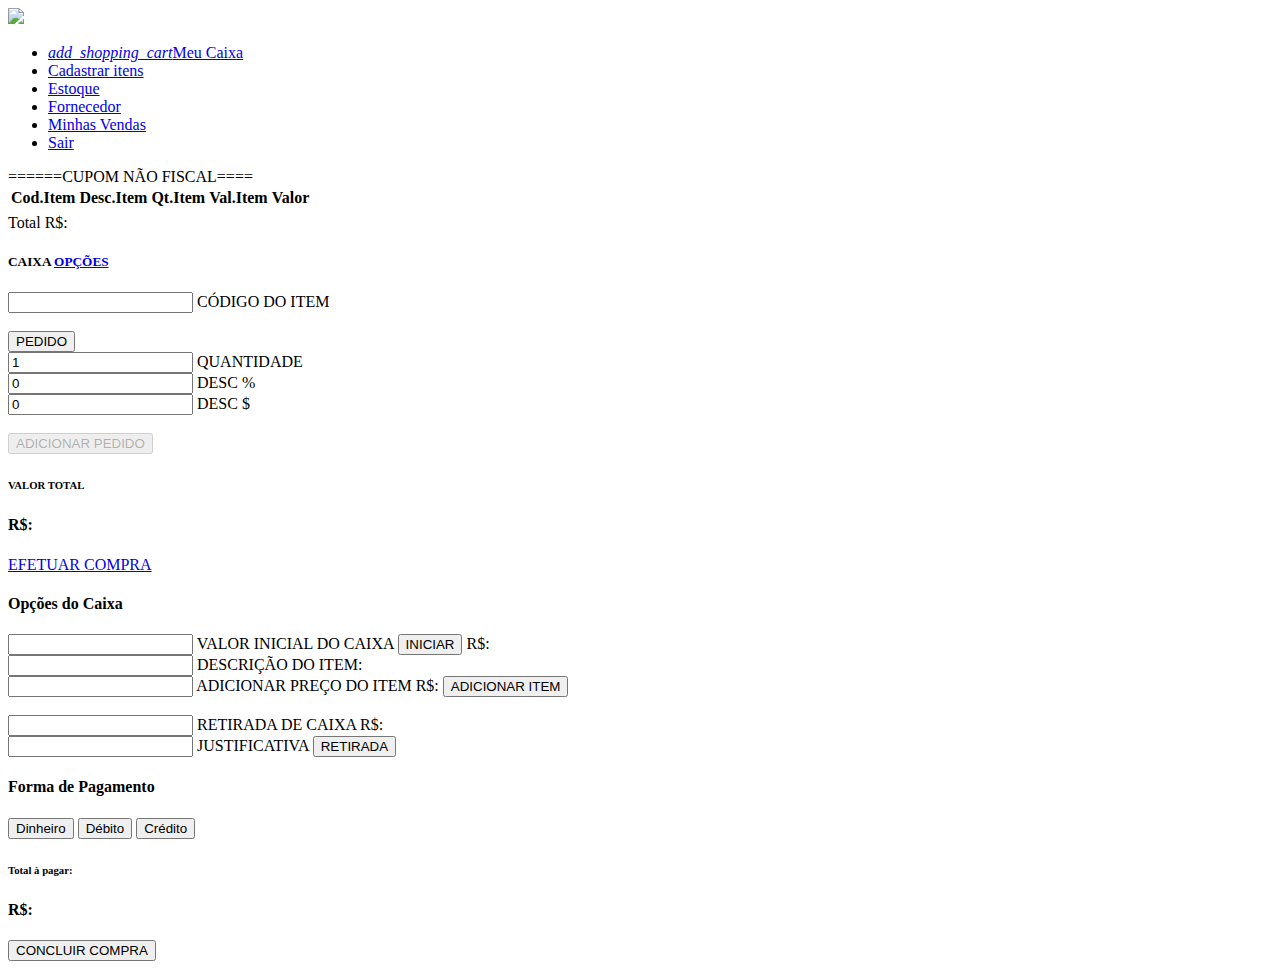
==== controleloja/src/main/resources/templates/index.html @ 464f5943 "Sistema em desenvolvimento." ====
<!DOCTYPE html>
<html lang="pt-br" xmlns:th="http://www.thymeleaf.org">

 <head>

   <!-- Link com os icones Framework Materialize-->
   <link type="text/css" rel="stylesheet" href="css/material-icons.css">
   
   <!--Arquivos CSS do Framework Materialize-->
   <link type="text/css" rel="stylesheet" href="css/materialize.min.css" media="screen,projection" />
   <link type="text/css" rel="stylesheet" href="css/alteracoes.css" media="screen,projection" />
   

   <meta charset="UTF-8"> 
   <meta name="viewport" content="width=device-width, initial-scale=1.0"/>
   
   <title>Sistema Loja</title>
 </head>
 
 <body>
     <nav class="nav-wraper grey darken-4">
       <div class="nav-wrapper">
        
        <a href="#" class="brand-logo">   
          <img class="responsive-img" src="image/logofran.png" width="368em">    
        </a>
       
         <ul class="right">
          <li><a class="text-colorlink" href="/"><i class="material-icons left">add_shopping_cart</i>Meu Caixa</a></li>
          <li><a class="text-colorlink" href="cadastraritem">Cadastrar itens</a></li>
          <li><a class="text-colorlink" href="estoque">Estoque</a></li>
          <li><a class="text-colorlink" href="fornecedor">Fornecedor</a></li>
          <li><a class="text-colorlink" href="vendas">Minhas Vendas</a></li>
          <li><a class="text-colorlink" href="#">Sair</a></li> 
         </ul>
        </div>
     </nav>
        
       
    <div class="row">
      <div class="col s4 card-panel orange lighten-4">
               ======CUPOM NÃO FISCAL====
               <table class="responsive-table">
			        <thead>
			          <tr>
			              <th>Cod.Item</th>
			              <th>Desc.Item</th>
			              <th>Qt.Item</th>
			              <th>Val.Item</th>
			              <th>Valor</th>
			              
			          </tr>
			        </thead>
			       
			        <tbody>
			          <tr th:each="pedido : ${listapedido}"> 
			            <td><span> <a class="black-text" th:href="@{{codigoitem} (codigoitem = ${pedido.codigoitem})}" th:text="${pedido.codigoitem}"></a> </span></td>
			            <td><span th:text="${pedido.descricao}"></span></td>
			            <td><span th:text="${pedido.quantidade}"></span></td> 
			            <td><span class="monetaria-masc" th:text="${pedido.valoritem}"></span></td>  
			            <td><span class="monetaria-masc" th:text="${pedido.precovenda}"></span></td>   
			            
			          </tr> 
			        </tbody>      
			      </table>
			       Total R$: <span class="monetaria-masc div-resize" th:if="${total != null}" th:text="${total}"></span>
                            
      </div>
      <div class="col s8 card-panel s4 grey darken-4">
         <div class="row">

             <div class="col s4 offset-s7 pull-s1">
                        <h5 class="white-text">CAIXA 
                          <a href="#modOp" class="waves-effect waves-light btn deep-orange accent-2 pull-s2 modal-trigger">OPÇÕES</a>  
                        </h5>                                            
             </div>
            <form class="col s12" action="itemcaixa" method="get">
                   
  			      <div class="row">
                   <div class="input-field col">
                     <input id="codItem" type="text" class="validate input-textcolor" name="buscaritem">
                     <label for="codItem">CÓDIGO DO ITEM</label>
                   </div>
                             
                   <br/>
                   <button id="pedido" class="waves-effect waves-light btn deep-orange accent-2" type="submit">PEDIDO</button>  
                 </div>
                 
                  
                  <div id="item"> <!-- Div responsavel por exibir Descrição e Valor do item quando o botao Pedido é clicado 
                                       via Ajax arquivo "descricaovalor.html" 
                                  --> 
                  </div> 
  			    
  			</form> 
  			
  			<form class="col s12" action="adicionar" method="post">
  			
  			    <div class="row">
                   <div class="input-field col s2">
                    <input id="quaItem" type="number" class="validate input-textcolor" name="quantidade" value="1">
                    <label for="quaItem">QUANTIDADE</label>
                   </div>
                </div>
                
                  <div class="row">
                   <div class="input-field col s2">
                    <input id="descItem" type="number" class="validate input-textcolor" name="descp" value="0">
                    <label for="descItem">DESC %</label>
                   </div>
                   
                   <div class="input-field col s2">
                    <input id="descdnItem" type="text" class="validate input-textcolor monetaria-masc" name="desc" value="0">
                    <label for="descdnItem monetaria-masc">DESC $</label>
                   </div>
                   <br/>
                   <button id="adicionapedido" disabled="disabled" class="waves-effect waves-light btn deep-orange accent-2" type="submit">ADICIONAR PEDIDO </button>                       
                </div>
                
                 <div class="row">
                   <h6 class="orange-text">VALOR TOTAL</h6>
                  <div class="col s6 div-resize"> 
                   <h4 class="orange-text">R$:<output class="monetaria-masc" name="total" th:if="${total != null}" th:text="${total}"></output></h4> 
                                                             
                 </div> 
                   <a href="#modFormPag" class="waves-effect waves-light btn-large deep-orange accent-2 modal-trigger">EFETUAR COMPRA</a> 
                           
  			    </div> 
            </form>
            
			  <!-- Modal das Opções-->
			  <div id="modOp" class="modal">
			    <div class="modal-content">
			      <h4>Opções do Caixa</h4>
			      <div class="row">
			         <div class="container">    
			          	<form class="col s10" action="#" method="get">   
			              
					            <div class="input-field col s10">
		                           <input  id="iniCaixa" type="number" value="">
		                            <label for="iniCaixa">VALOR INICIAL DO CAIXA</label>
		                            <button class="waves-effect waves-light btn deep-orange accent-2" type="submit">INICIAR</button>        
		                             <output>R$: </output>	                                   
		                        </div>
		                 </form>
		                  
		                  <div class="row"> 
		                   <form class="col s10 card-panel" th:action="adicionaritem" method="post">   
		                      	<div class="input-field col s10">
	                               <input id="descItem" type="text" name="descricaoitem">
	                               <label for="descItem">DESCRIÇÃO DO ITEM:</label>
	                            </div>
	                            
	                            <div class="input-field col s10">
	                               <input id="addValorItem" class="monetaria-masc" type="text" name="precoitem">
	                               <label for="addValorItem">ADICIONAR PREÇO DO ITEM R$:</label>
	                               <button class="waves-effect waves-light btn deep-orange accent-2" type="submit">ADICIONAR ITEM</button>        
	                               
	                            </div> 
		                   </form>
		                  </div>
		                           
	                      <br/>
	                     <form class="col s10 card-panel" action="#" method="get">   
	                            
	                            <div class="row">
	                              <div class="input-field col s8">
	                                 <input id="retCaixa" type="number" value="">
	                                 <label for="retCaixa">RETIRADA DE CAIXA R$:</label>
	                              </div>
	                              <div class="input-field col s8">
	                                 <input  id="justCaixa" type="text" value="">
	                                 <label for="justCaixa">JUSTIFICATIVA</label>
	                                 <button class="waves-effect waves-light btn deep-orange accent-2" type="submit">RETIRADA</button>        
	                                 
	                              </div>    
	                           </div>       
			              </form>			 			                
			          </div>
			        </div> 
			     </div>   
			   </div>
			    <div class="modal-footer"></div>
			 </div>
              
         
              <!-- Modal da Forma de Pagamento -->
             <div id="modFormPag" class="modal">
                <div class="modal-content">
                  <h4>Forma de Pagamento</h4>
                    <div class="row">
	                   <form class="col" th:action="@{/concluircompra}" th:object="${ColetaFormasPagamento}" method="post"> 
	                     
                              <input id="pagdinheiro" type="button" value="Dinheiro"/>
                              <input id="pagdebito" type="button" value="Débito"/>
                              <input id="pagcredito" type="button" value="Crédito"/>
                           <br/>   
                          <div class="dinheiro" style="display:none">
                                                                                                       	  
 	                       <div class="row"> 	                            
                               <div class="input-field col s10">
                               
                                  <input id="valordinheiro" type="hidden" th:name="@{dinheiro}">
                                  
                                  Valor Recebido:
                                 <input class="monetaria-masc" th:name="@{valorrecebido}" style="font-family: Tahoma; 
                                 font-size: 26px; color: green;" id="valReb" type="text">
                              </div>
                           </div>
                          
                           <div class="row">
                               <div class="input-field col s10">
                                  Troco:
                                 <input class="monetaria-masc" th:name="@{troco}" style="font-family: Tahoma; 
                                 font-size: 26px; color: red;" id="valTro" type="text">
                              </div>
                            </div>
                          </div>
                         
                         <div class="debito" style="display:none">
                         	 
                         	 <h5>Pagamento no Débito:</h5>
                         	 
                         	 <input id="valordebito" type="hidden" th:name="@{debito}">
                         	  
                         </div>
                         
                         <div class="credito" style="display:none">
                         
                           <input id="valorcredito" type="hidden" th:name="@{credito}">
                         	
                            <br/> 
                            Nº Parcelas:
                            <select class="nparcelas" th:name="@{parcela}">
							  <option value="0" selected>0x</option> 
							  <option value="1">1x</option>
							  <option value="2">2x</option>
							  <option value="3">3x</option>
							  <option value="4">4x</option>
							  <option value="5">5x</option>
							  <option value="6">6x</option>
							  <option value="7">7x</option>
							  <option value="8">8x</option>
							  <option value="9">9x</option>
							  <option value="10">10x</option>
							  <option value="11">11x</option>
							  <option value="12">12x</option>  
							</select>
							
                             <br/> 
                             Valor da Parcela R$: 
                             <input id="valorparcela" th:name="@{valorparcela}" style="font-family: Tahoma; 
                                 font-size: 19px; color: green;" type="text">
                                     
                         </div>
                              
                           <div class="row">
                               <h6 class="orange-text">Total à pagar: <br/></h6>
							   <h4 class="orange-text">
							  
							   R$:<output id="valVenda" class="monetaria-masc" name="totalvenda" th:if="${total != null}" th:text="${total}"></output></h4>
							  		
							 <div class="col s10 offset-s4">
                           	   <button class="waves-effect waves-light btn-large deep-orange accent-2" type="submit">CONCLUIR COMPRA</button>    
                             </div>
							   		                              
                          </div>
                          	                               
	                  </form> 
                   </div>
                   
                </div>           
                  
              <div class="modal-footer"></div>
           </div>
            
         </div>
      </div>
          
    <script type="text/javascript" src="js/materialize.min.js"></script>
    <script type="text/javascript" src="js/jquery-3.4.1.min.js"></script>
    <script type="text/javascript" src="js/modal.js"></script>
    <script type="text/javascript" src="js/jquery.mask.min.js"></script> 
    <script type="text/javascript" src="js/inputmascara.js"></script>
    <script type="text/javascript" src="js/ajaxpedido.js"></script>
         
            
 </body>
</html>
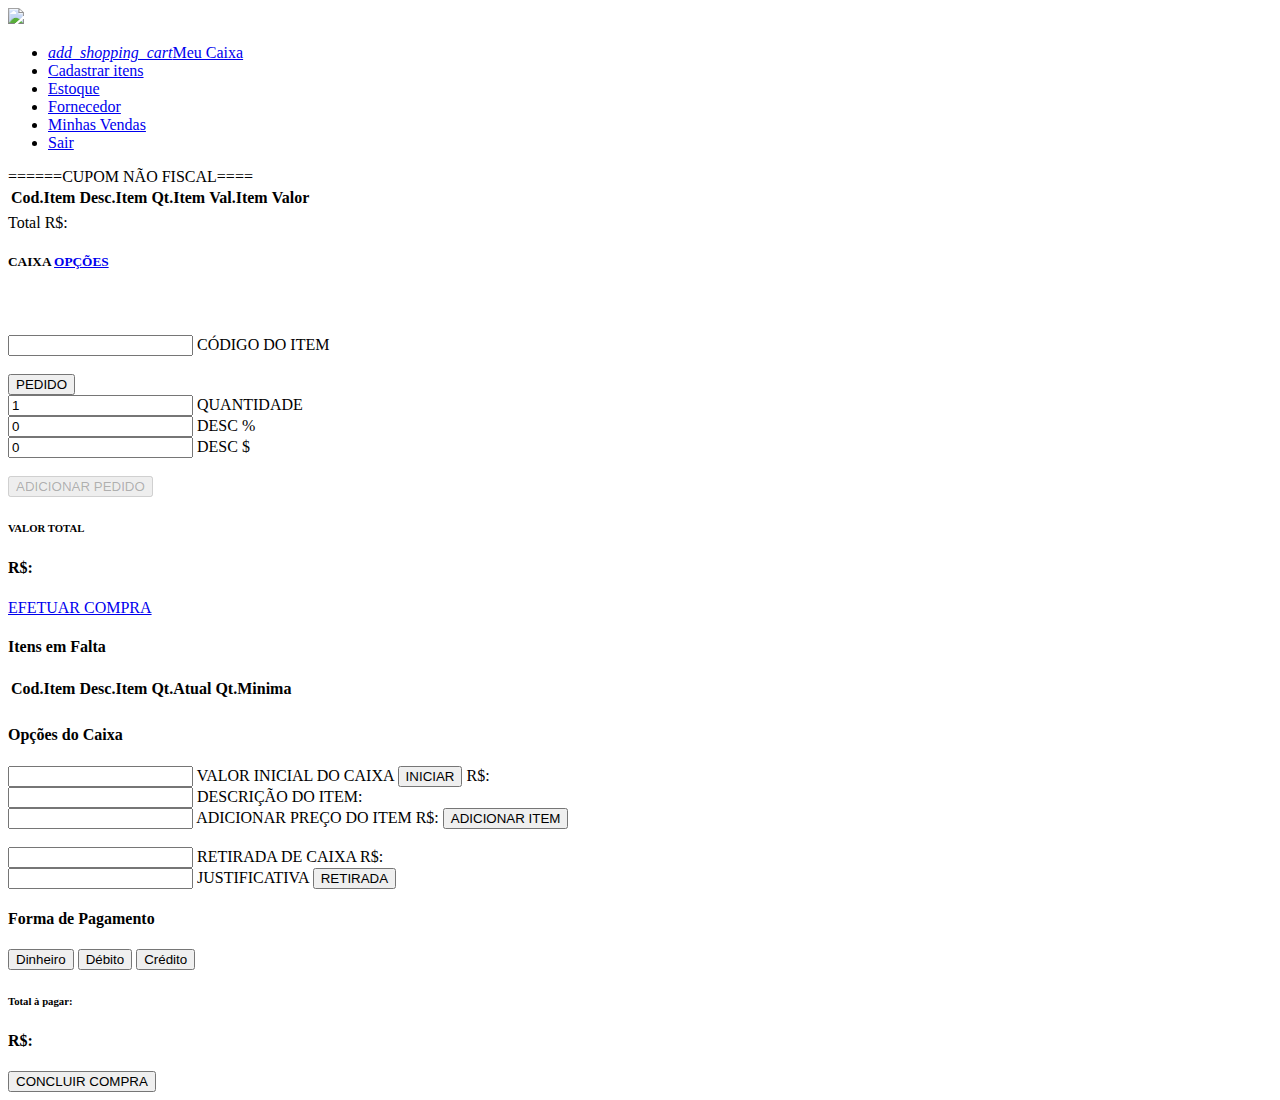
==== commit 015f18c0: "Sistema em fase de desenvolvimento." ====
--- a/controleloja/src/main/resources/templates/index.html
+++ b/controleloja/src/main/resources/templates/index.html
@@ -68,12 +68,17 @@
       </div>
       <div class="col s8 card-panel s4 grey darken-4">
          <div class="row">
-
-             <div class="col s4 offset-s7 pull-s1">
+                       
+             <div class="col s4 offset-s5 pull-s1">
                         <h5 class="white-text">CAIXA 
-                          <a href="#modOp" class="waves-effect waves-light btn deep-orange accent-2 pull-s2 modal-trigger">OPÇÕES</a>  
-                        </h5>                                            
+                          <a href="#modOp" class="waves-effect waves-light btn deep-orange accent-2 pull-s2 modal-trigger">OPÇÕES</a>                            
+                        </h5>
+                                                              
              </div>
+             <br/>
+              <h6><a class="red-text alerta-item modal-trigger" title="Click para exibir os itens em falta no estoque" 
+              		 							  th:text="${notificacao}" href="#modNt"></a></h6>
+             
             <form class="col s12" action="itemcaixa" method="get">
                    
   			      <div class="row">
@@ -127,6 +132,43 @@
                            
   			    </div> 
             </form>
+            
+            <!-- Modal das Notificações Item -->
+			  <div id="modNt" class="modal">
+			    <div class="modal-content">
+			      <h4>Itens em Falta</h4>
+			       <div class="row">
+			         <div class="container">    
+			            
+			          <table class="responsive-table">
+				        <thead>
+				          <tr>
+				              <th>Cod.Item</th>
+				              <th>Desc.Item</th>
+				              <th>Qt.Atual</th>
+				              <th>Qt.Minima</th>    
+				          </tr>
+				        </thead>
+			       
+			           <tbody>
+				          <tr th:each="item : ${itensfalta}">
+				           
+				            <td><span th:text="${item.codigoitem}"></span></td>
+				            <td><span th:text="${item.descricao}"></span></td>
+				            <td><span th:text="${item.quantidade}"></span></td> 
+				            <td><span th:text="${item.quantminima}"></span></td> 
+                            
+				          </tr> 
+			           </tbody>      
+			          </table>
+			           
+			          
+			         
+			      
+			         </div> 
+			       </div>
+			    </div>   
+			  </div>
             
 			  <!-- Modal das Opções-->
 			  <div id="modOp" class="modal">
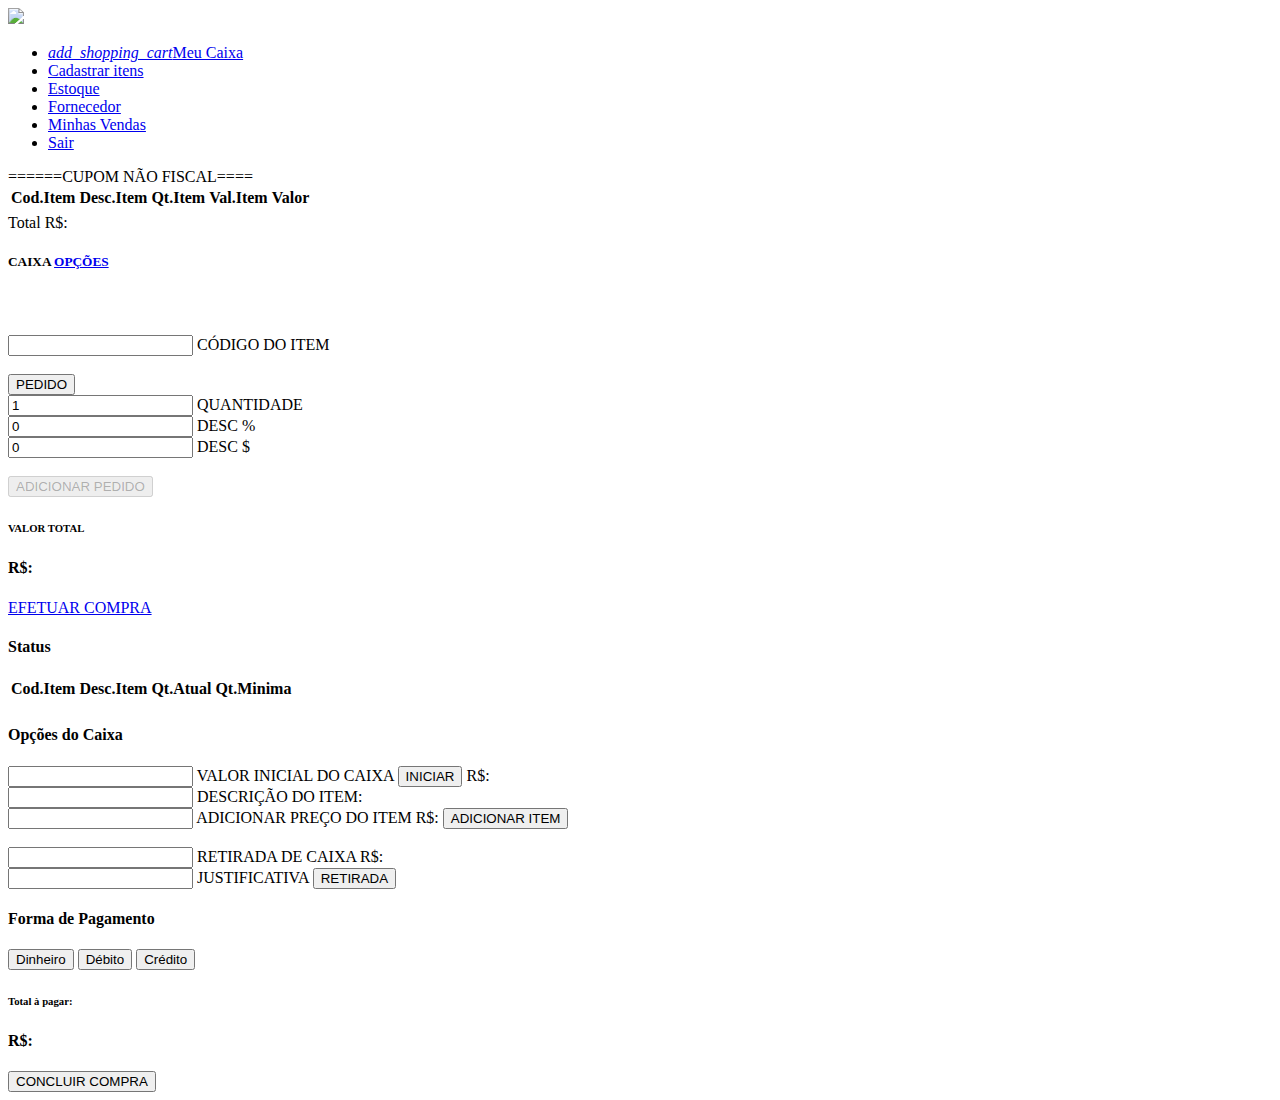
==== commit 632f721c: "Sistema em desenvolvimento..." ====
--- a/controleloja/src/main/resources/templates/index.html
+++ b/controleloja/src/main/resources/templates/index.html
@@ -136,7 +136,7 @@
             <!-- Modal das Notificações Item -->
 			  <div id="modNt" class="modal">
 			    <div class="modal-content">
-			      <h4>Itens em Falta</h4>
+			      <h4>Status</h4>
 			       <div class="row">
 			         <div class="container">    
 			            
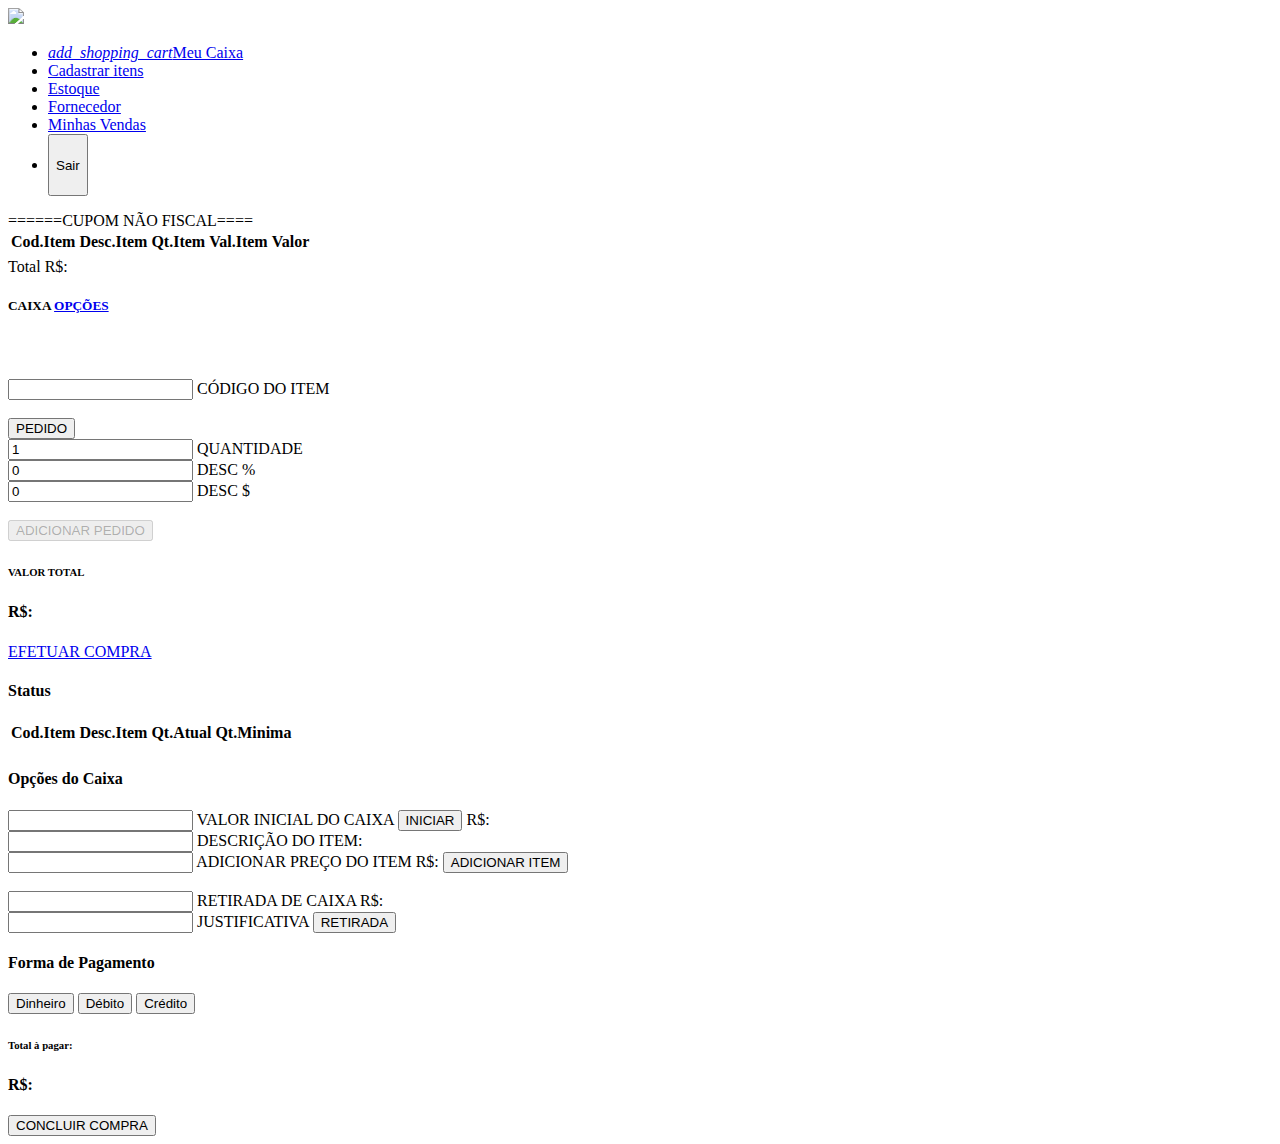
==== commit fe76d533: "Sistema em desenvolvimento." ====
--- a/controleloja/src/main/resources/templates/index.html
+++ b/controleloja/src/main/resources/templates/index.html
@@ -1,5 +1,6 @@
 <!DOCTYPE html>
-<html lang="pt-br" xmlns:th="http://www.thymeleaf.org">
+<html lang="pt-br" xmlns:th="http://www.thymeleaf.org"
+                   xmlns:sec="http://www.thymeleaf.org/extras/spring-security">
 
  <head>
 
@@ -27,11 +28,16 @@
        
          <ul class="right">
           <li><a class="text-colorlink" href="/"><i class="material-icons left">add_shopping_cart</i>Meu Caixa</a></li>
-          <li><a class="text-colorlink" href="cadastraritem">Cadastrar itens</a></li>
-          <li><a class="text-colorlink" href="estoque">Estoque</a></li>
-          <li><a class="text-colorlink" href="fornecedor">Fornecedor</a></li>
-          <li><a class="text-colorlink" href="vendas">Minhas Vendas</a></li>
-          <li><a class="text-colorlink" href="#">Sair</a></li> 
+          <li sec:authorize="hasRole('GERENTE')"><a class="text-colorlink" href="cadastraritem">Cadastrar itens</a></li>
+          <li sec:authorize="hasRole('GERENTE')"><a class="text-colorlink" href="estoque">Estoque</a></li>
+          <li sec:authorize="hasRole('GERENTE')"><a class="text-colorlink" href="fornecedor">Fornecedor</a></li>
+          <li sec:authorize="hasRole('GERENTE')"><a class="text-colorlink" href="vendas">Minhas Vendas</a></li>                   
+          <li>
+              <form action="/logout" method="post">    
+                 <input class="text-colorlink" style="height:62px" type="submit" value="Sair"/>   
+                 <input type="hidden" th:name="${_csrf.parameterName}" th:value="${_csrf.token}"/>		
+              </form>
+           </li> 
          </ul>
         </div>
      </nav>
@@ -71,7 +77,7 @@
                        
              <div class="col s4 offset-s5 pull-s1">
                         <h5 class="white-text">CAIXA 
-                          <a href="#modOp" class="waves-effect waves-light btn deep-orange accent-2 pull-s2 modal-trigger">OPÇÕES</a>                            
+                          <a href="#modOp" class="waves-effect waves-light btn deep-orange accent-2 pull-s2 modal-trigger opcoes">OPÇÕES</a>                            
                         </h5>
                                                               
              </div>
@@ -99,7 +105,7 @@
   			    
   			</form> 
   			
-  			<form class="col s12" action="adicionar" method="post">
+  			<form class="col s12" action="adicionar" method="get">
   			
   			    <div class="row">
                    <div class="input-field col s2">
@@ -176,13 +182,16 @@
 			      <h4>Opções do Caixa</h4>
 			      <div class="row">
 			         <div class="container">    
-			          	<form class="col s10" action="#" method="get">   
+			          	<form class="col s10" th:action="valorcaixa" method="get">   
+			          	
+			          		   <div class="usuario" sec:authentication="name" style="display: none"></div>
+	                           <input id="idSessaoUsuario" class="sessao" type="hidden" name="sessaousuario">
 			              
 					            <div class="input-field col s10">
-		                           <input  id="iniCaixa" type="number" value="">
+		                           <input  id="iniCaixa" class="monetaria-masc" type="text" name="valorinicial">
 		                            <label for="iniCaixa">VALOR INICIAL DO CAIXA</label>
-		                            <button class="waves-effect waves-light btn deep-orange accent-2" type="submit">INICIAR</button>        
-		                             <output>R$: </output>	                                   
+		                            <button class="waves-effect waves-light btn deep-orange accent-2 btiniciar" type="submit">INICIAR</button>        
+		                             R$: <output class="valordocaixa"></output>	                                   
 		                        </div>
 		                 </form>
 		                  
@@ -198,20 +207,23 @@
 	                               <label for="addValorItem">ADICIONAR PREÇO DO ITEM R$:</label>
 	                               <button class="waves-effect waves-light btn deep-orange accent-2" type="submit">ADICIONAR ITEM</button>        
 	                               
-	                            </div> 
+	                           </div> 
 		                   </form>
 		                  </div>
 		                           
 	                      <br/>
-	                     <form class="col s10 card-panel" action="#" method="get">   
+	                     <form class="col s10 card-panel" th:action="retiradacaixa" method="post">   
 	                            
-	                            <div class="row">
+	                            <div class="usuario" sec:authentication="name" style="display: none"></div>
+	                            <input id="idSessaoUsuario" class="sessao" type="hidden" name="sessaousuario">
+	                               
+	                            <div class="row" sec:authorize="hasRole('GERENTE')" >
 	                              <div class="input-field col s8">
-	                                 <input id="retCaixa" type="number" value="">
+	                                 <input id="retCaixa" class="monetaria-masc" type="text" name="retiradacaixa">
 	                                 <label for="retCaixa">RETIRADA DE CAIXA R$:</label>
 	                              </div>
 	                              <div class="input-field col s8">
-	                                 <input  id="justCaixa" type="text" value="">
+	                                 <input  id="justCaixa" type="text" name="justificativa">
 	                                 <label for="justCaixa">JUSTIFICATIVA</label>
 	                                 <button class="waves-effect waves-light btn deep-orange accent-2" type="submit">RETIRADA</button>        
 	                                 
@@ -232,6 +244,9 @@
                   <h4>Forma de Pagamento</h4>
                     <div class="row">
 	                   <form class="col" th:action="@{/concluircompra}" th:object="${ColetaFormasPagamento}" method="post"> 
+	                   
+	                   		  <div class="usuario" sec:authentication="name" style="display: none"></div>
+	                          <input id="idSessaoUsuario" class="sessao" type="hidden" name="sessaousuario">	
 	                     
                               <input id="pagdinheiro" type="button" value="Dinheiro"/>
                               <input id="pagdebito" type="button" value="Débito"/>
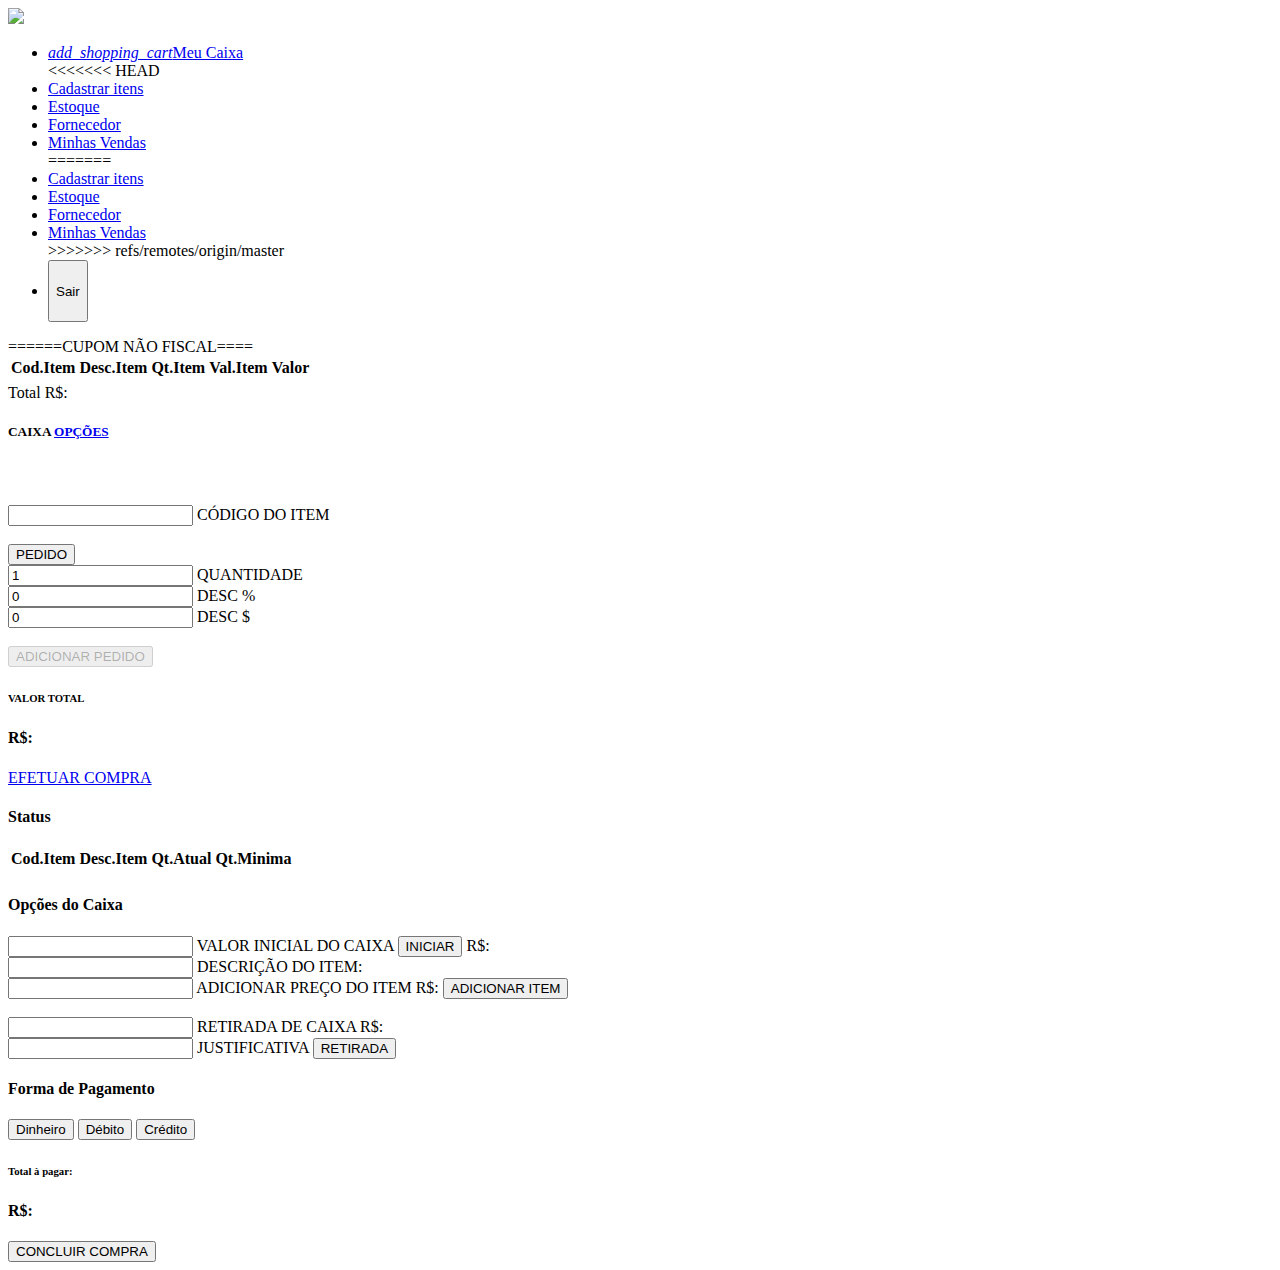
==== commit 0903b6c8: "Merge remote-tracking branch 'origin/master'" ====
--- a/controleloja/src/main/resources/templates/index.html
+++ b/controleloja/src/main/resources/templates/index.html
@@ -28,10 +28,17 @@
        
          <ul class="right">
           <li><a class="text-colorlink" href="/"><i class="material-icons left">add_shopping_cart</i>Meu Caixa</a></li>
+<<<<<<< HEAD
           <li sec:authorize="hasRole('GERENTE')"><a class="text-colorlink" href="cadastraritem">Cadastrar itens</a></li>
           <li sec:authorize="hasRole('GERENTE')"><a class="text-colorlink" href="estoque">Estoque</a></li>
           <li sec:authorize="hasRole('GERENTE')"><a class="text-colorlink" href="fornecedor">Fornecedor</a></li>
           <li sec:authorize="hasRole('GERENTE')"><a class="text-colorlink" href="vendas">Minhas Vendas</a></li>                   
+=======
+          <li><a class="text-colorlink" href="cadastraritem">Cadastrar itens</a></li>
+          <li><a class="text-colorlink" href="estoque">Estoque</a></li>
+          <li><a class="text-colorlink" href="fornecedor">Fornecedor</a></li>
+          <li><a class="text-colorlink" href="vendas">Minhas Vendas</a></li>                   
+>>>>>>> refs/remotes/origin/master
           <li>
               <form action="/logout" method="post">    
                  <input class="text-colorlink" style="height:62px" type="submit" value="Sair"/>   
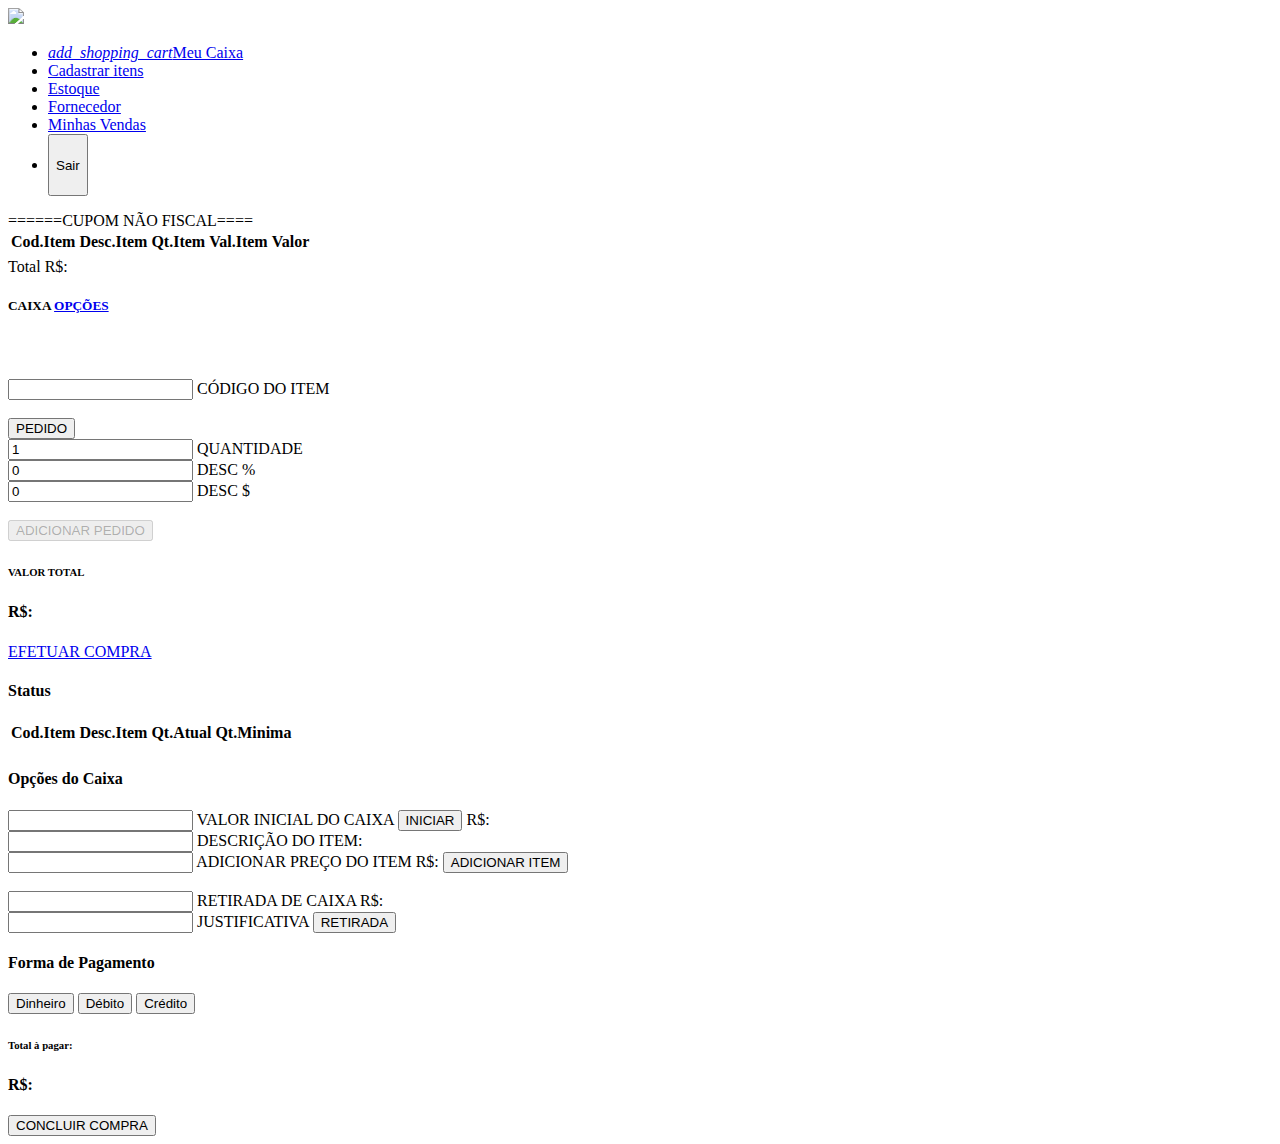
==== commit 540a13fd: "Sistema em desenvovimento fase final" ====
--- a/controleloja/src/main/resources/templates/index.html
+++ b/controleloja/src/main/resources/templates/index.html
@@ -28,17 +28,10 @@
        
          <ul class="right">
           <li><a class="text-colorlink" href="/"><i class="material-icons left">add_shopping_cart</i>Meu Caixa</a></li>
-<<<<<<< HEAD
           <li sec:authorize="hasRole('GERENTE')"><a class="text-colorlink" href="cadastraritem">Cadastrar itens</a></li>
           <li sec:authorize="hasRole('GERENTE')"><a class="text-colorlink" href="estoque">Estoque</a></li>
           <li sec:authorize="hasRole('GERENTE')"><a class="text-colorlink" href="fornecedor">Fornecedor</a></li>
-          <li sec:authorize="hasRole('GERENTE')"><a class="text-colorlink" href="vendas">Minhas Vendas</a></li>                   
-=======
-          <li><a class="text-colorlink" href="cadastraritem">Cadastrar itens</a></li>
-          <li><a class="text-colorlink" href="estoque">Estoque</a></li>
-          <li><a class="text-colorlink" href="fornecedor">Fornecedor</a></li>
-          <li><a class="text-colorlink" href="vendas">Minhas Vendas</a></li>                   
->>>>>>> refs/remotes/origin/master
+          <li sec:authorize="hasRole('GERENTE')"><a class="text-colorlink" href="vendas">Minhas Vendas</a></li>                                    
           <li>
               <form action="/logout" method="post">    
                  <input class="text-colorlink" style="height:62px" type="submit" value="Sair"/>   
@@ -230,7 +223,7 @@
 	                                 <label for="retCaixa">RETIRADA DE CAIXA R$:</label>
 	                              </div>
 	                              <div class="input-field col s8">
-	                                 <input  id="justCaixa" type="text" name="justificativa">
+	                                 <input  id="justCaixa" type="text" required name="justificativa">
 	                                 <label for="justCaixa">JUSTIFICATIVA</label>
 	                                 <button class="waves-effect waves-light btn deep-orange accent-2" type="submit">RETIRADA</button>        
 	                                 
@@ -279,6 +272,15 @@
                                  font-size: 26px; color: red;" id="valTro" type="text">
                               </div>
                             </div>
+                            
+                             <div class="row">
+                               <div class="input-field col s4">
+                                  Desconto %:
+                                 <input class="validate" th:name="@{desconto}" style="font-family: Tahoma; 
+                                 font-size: 19px; color: blue;" id="descDin" type="number">
+                              </div>
+                            </div>
+                            
                           </div>
                          
                          <div class="debito" style="display:none">
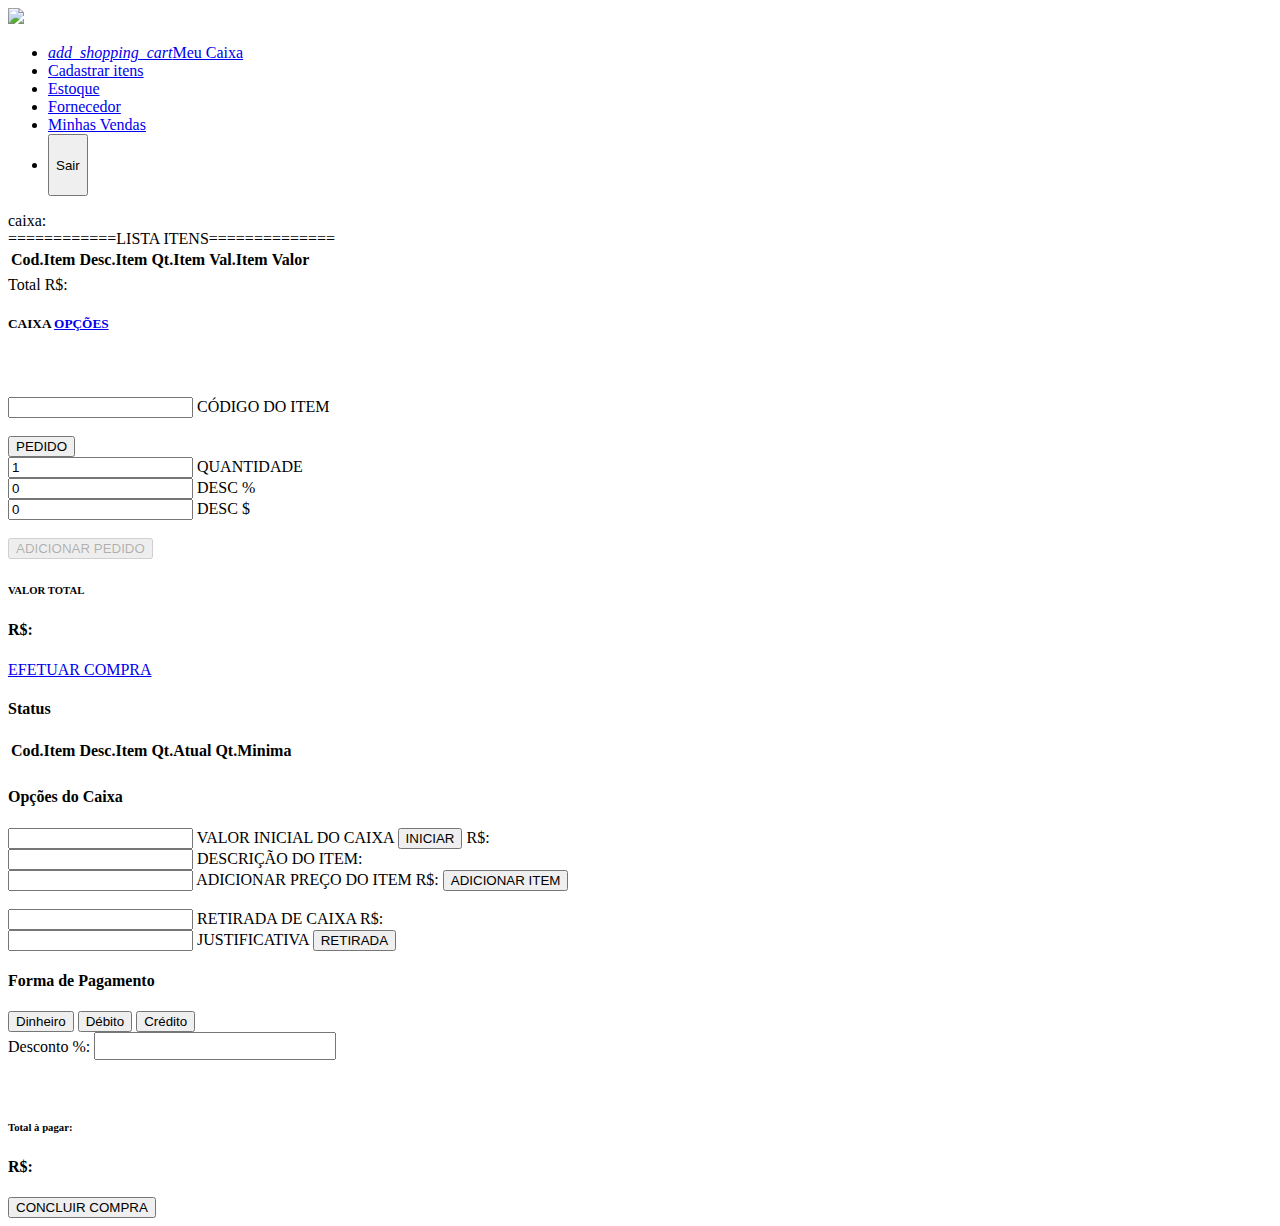
==== commit 7736b4de: "Sistema em desenvolvimento fase final" ====
--- a/controleloja/src/main/resources/templates/index.html
+++ b/controleloja/src/main/resources/templates/index.html
@@ -22,7 +22,7 @@
      <nav class="nav-wraper grey darken-4">
        <div class="nav-wrapper">
         
-        <a href="#" class="brand-logo">   
+        <a class="brand-logo">   
           <img class="responsive-img" src="image/logofran.png" width="368em">    
         </a>
        
@@ -41,11 +41,12 @@
          </ul>
         </div>
      </nav>
-        
-       
+             
     <div class="row">
       <div class="col s4 card-panel orange lighten-4">
-               ======CUPOM NÃO FISCAL====
+      	  <div>caixa: <b><span sec:authentication="name"></span></b></div> 
+      	       
+               ============LISTA ITENS==============
                <table class="responsive-table">
 			        <thead>
 			          <tr>
@@ -70,12 +71,13 @@
 			        </tbody>      
 			      </table>
 			       Total R$: <span class="monetaria-masc div-resize" th:if="${total != null}" th:text="${total}"></span>
-                            
-      </div>
+                          
+      </div> 
       <div class="col s8 card-panel s4 grey darken-4">
          <div class="row">
-                       
+                      
              <div class="col s4 offset-s5 pull-s1">
+             		 		
                         <h5 class="white-text">CAIXA 
                           <a href="#modOp" class="waves-effect waves-light btn deep-orange accent-2 pull-s2 modal-trigger opcoes">OPÇÕES</a>                            
                         </h5>
@@ -134,8 +136,7 @@
                    <h4 class="orange-text">R$:<output class="monetaria-masc" name="total" th:if="${total != null}" th:text="${total}"></output></h4> 
                                                              
                  </div> 
-                   <a href="#modFormPag" class="waves-effect waves-light btn-large deep-orange accent-2 modal-trigger">EFETUAR COMPRA</a> 
-                           
+                   <a href="#modFormPag" class="waves-effect waves-light btn-large deep-orange accent-2 modal-trigger">EFETUAR COMPRA</a>            
   			    </div> 
             </form>
             
@@ -272,15 +273,7 @@
                                  font-size: 26px; color: red;" id="valTro" type="text">
                               </div>
                             </div>
-                            
-                             <div class="row">
-                               <div class="input-field col s4">
-                                  Desconto %:
-                                 <input class="validate" th:name="@{desconto}" style="font-family: Tahoma; 
-                                 font-size: 19px; color: blue;" id="descDin" type="number">
-                              </div>
-                            </div>
-                            
+                                  
                           </div>
                          
                          <div class="debito" style="display:none">
@@ -288,7 +281,7 @@
                          	 <h5>Pagamento no Débito:</h5>
                          	 
                          	 <input id="valordebito" type="hidden" th:name="@{debito}">
-                         	  
+                         	        	                       	                           	  
                          </div>
                          
                          <div class="credito" style="display:none">
@@ -316,9 +309,19 @@
                              <br/> 
                              Valor da Parcela R$: 
                              <input id="valorparcela" th:name="@{valorparcela}" style="font-family: Tahoma; 
-                                 font-size: 19px; color: green;" type="text">
-                                     
+                                 font-size: 19px; color: green;" type="text">                                    
                          </div>
+                         
+                           <div class="row">
+                               <div class="input-field col s4">
+                                  Desconto %:
+                                 <input class="validate" th:name="@{desconto}" style="font-family: Tahoma; 
+                                 font-size: 19px; color: blue;" id="descValorTotal" type="number">                                  
+                              </div>
+                                 <br/><br/>
+                                 <div class="resultdesc orange-text" style="font-family: Tahoma; 
+                                      font-size: 25px;"></div>
+                            </div>   
                               
                            <div class="row">
                                <h6 class="orange-text">Total à pagar: <br/></h6>
